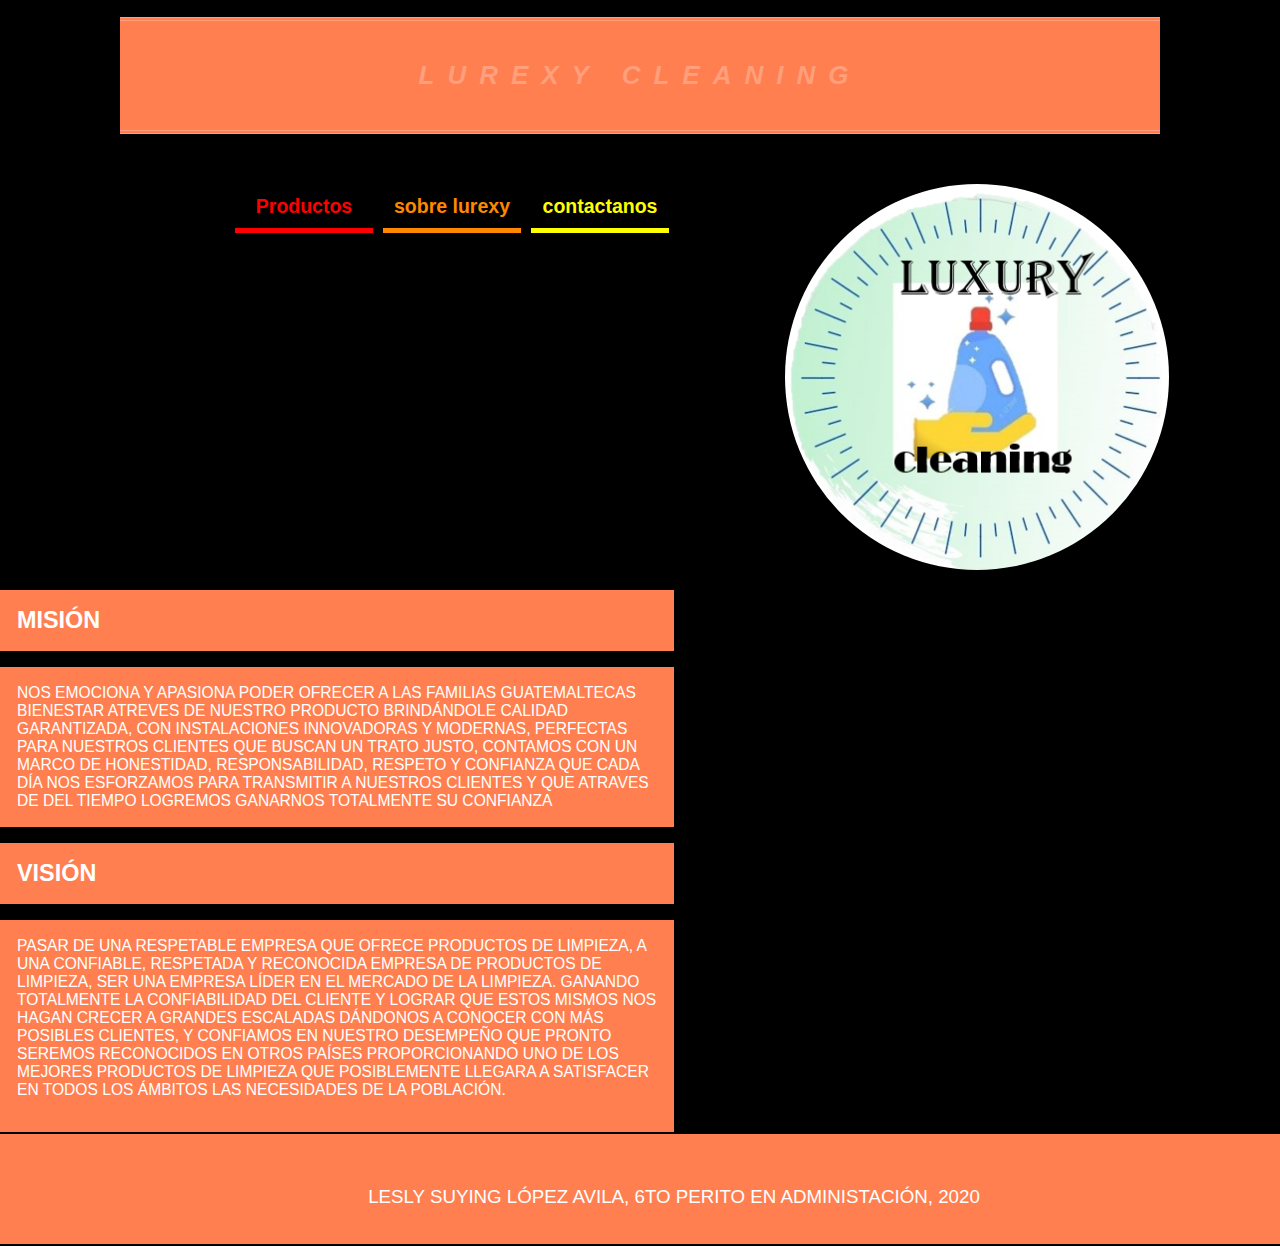
==== pagina.html @ a6cd22eb "exemen" ====
<!DOCTYPE html>
<html>
<head>
 <META http-equiv="Content-Type" content="text/html; charset=utf-8">
 <title>mi pagina web</title>
 <link rel="stylesheet" type="text/css" href="estilo.css">
</head>
 <body>
    
 <h1><div class="p5"><center><b><i>Lurexy Cleaning</i></b></center></div></h1>

     <div id="menu">
 <ul>
        <li id="item-uno">
    <a href="productos.html" target="_blank">
      Productos

    </a>
  </li>


        <li id="item-dos">
    <a href="sobrenosotros.html" target="_blank">
      sobre lurexy
    </a>
   </li> 

    <li id="item-tres">
    <a href="contactanos.html" target="_blank">
      contactanos
    </a>
</li>
</ul>
</div>
<center><aling="text"><img class="circular" src="logo.png" width="30%"></center></aling>
           
         <h2><div class="parrafo1"> MISIÓN </div></h2 >
         <p1 > <div class = " parrafo1 " >Nos emociona y apasiona poder ofrecer a las familias guatemaltecas bienestar atreves de nuestro producto brindándole calidad garantizada, con instalaciones innovadoras y modernas, perfectas para nuestros clientes que buscan un trato justo, contamos con un marco de honestidad, responsabilidad, respeto y confianza que cada día nos esforzamos para transmitir a nuestros clientes y que atraves de del tiempo logremos ganarnos totalmente su confianza</p1></div>
          
       

         <h2 ><div class="parrafo1">VISIÓN </div></h2 >
         <p > <div  class = " parrafo1 " >Pasar de una respetable empresa que ofrece productos de limpieza, a una confiable, respetada y reconocida empresa de productos de limpieza, ser una empresa líder en el mercado de la limpieza.
 ganando totalmente la confiabilidad del cliente y lograr que estos mismos nos hagan crecer a grandes escaladas dándonos a conocer con más posibles clientes, y confiamos en nuestro desempeño que pronto seremos reconocidos en otros países proporcionando uno de los mejores productos de limpieza que posiblemente llegara a satisfacer en todos los ámbitos las necesidades de la población.</p ></div>
    


    
    <footer  class = " pie " > 
        <p  class = " pie " >Lesly Suying lópez avila, 6to perito en administación, 2020  </p >

</footer>
  </div>
</body>
</html>
---- estilo.css ----
*
 body {
   margin: 0;
  padding: 0;
  font: normal 13px arial, helvetica, sans-serif;
  background: #000;
 
 
}


/* use this to put borders around things... */
.thin_border{
	border: 1px solid black;
}
a{
	color:black;
	text-decoration: none;
}

a:hoover{
	     color:pink;
	     background: white;

}



.cabezera{
	width:100%;
height:100px;
position: fixed;
text-align: center;
top:0px;

}
.p5{
	text-transform: uppercase;
	letter-spacing: .5em;
	display: inline-block;
	border: 4px double rgba(255,255,255,.25);
	border-width: 4px 0;
	padding: 1.5em 0em;
	position:relative;
	top: 18%;
	left: 50%;
	width: 40em;
	margin: 0 0 0 -20em;
	background:coral;
	color: rgba(255,255,255,.25);
}
#menu {
  width: 900px;
  margin: 0 auto;
  margin-top: 50px;
  }
 
#menu ul  {
  list-style: none;
  margin: 0;
  }
 
#menu ul li {
  margin: 0;
  float: left;
  }
 
#menu ul li a {
  margin:0 5px;
  width: 138px;
  font-weight:bold;
  font-size:1.5em;
  text-align: center;
  line-height: 44px;
  display:block;
  text-decoration: none
  }
 
#menu ul li a:hover {
  color:#000;
  }
 
#item-uno a {
  border-bottom:5px solid #f00;
  color: #f00
  }
 
#item-dos a {
  border-bottom:5px solid #f80;
  color: #f80;
  }
 
#item-tres a {
  border-bottom:5px solid #ff0;
  color: #ff0;
  }
  
#item-uno a:hover {
  background:#f00;
  }
 
#item-dos a:hover {
  background:#f80;
  }
 
#item-tres a:hover {
  background:#ff0;
  }
.circular {
  border-radius: 50%;
}

.parrafo1{

width: 50%;
height: 50%;
background-color:coral;
padding: 17px;
margin-bottom: 2px;
text-align: left;
text-transform: uppercase;
font-family: ‘Open Sans’, Arial;
font-size: 1.2em;
color: #fff;
}
.pie
{
	width: 100%;
height: 50%;
background-color:coral;
padding: 17px;
margin-bottom: 2px;
text-align: center;
text-transform: uppercase;
font-family: ‘Open Sans’, Arial;
font-size: 1.2em;
color: #fff;

}
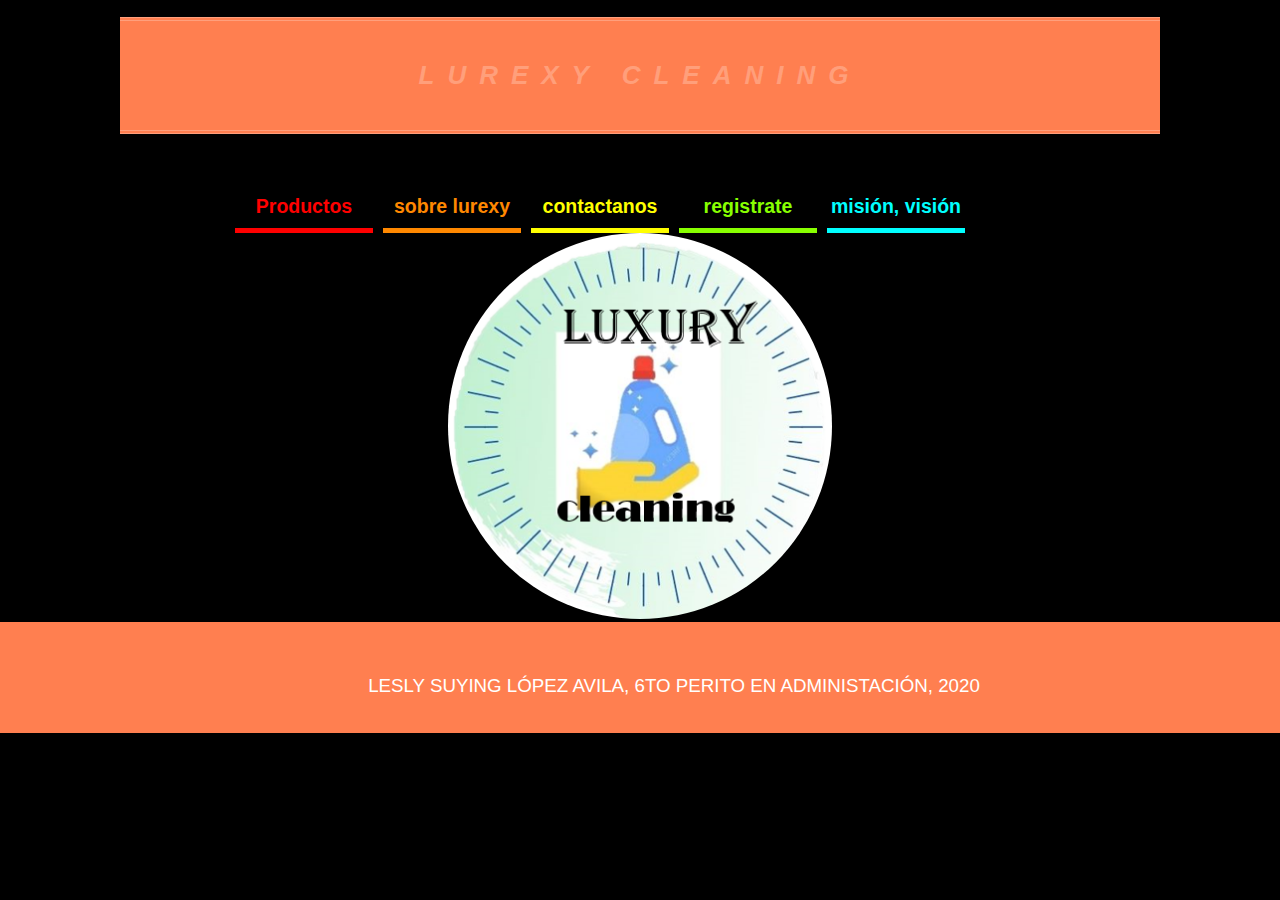
==== commit a6be0a64: "examen" ====
--- a/pagina.html
+++ b/pagina.html
@@ -29,20 +29,22 @@
     <a href="contactanos.html" target="_blank">
       contactanos
     </a>
+     <li id="item-cuatro">
+    <a href="registro.html" target="_blank">
+      registrate
+    </a>
+
+        <li id="item-cinco">
+    <a href="vision.html" target="_blank">
+      misión, visión
+    </a>
+   </li> 
 </li>
 </ul>
 </div>
 <center><aling="text"><img class="circular" src="logo.png" width="30%"></center></aling>
            
-         <h2><div class="parrafo1"> MISIÓN </div></h2 >
-         <p1 > <div class = " parrafo1 " >Nos emociona y apasiona poder ofrecer a las familias guatemaltecas bienestar atreves de nuestro producto brindándole calidad garantizada, con instalaciones innovadoras y modernas, perfectas para nuestros clientes que buscan un trato justo, contamos con un marco de honestidad, responsabilidad, respeto y confianza que cada día nos esforzamos para transmitir a nuestros clientes y que atraves de del tiempo logremos ganarnos totalmente su confianza</p1></div>
-          
-       
-
-         <h2 ><div class="parrafo1">VISIÓN </div></h2 >
-         <p > <div  class = " parrafo1 " >Pasar de una respetable empresa que ofrece productos de limpieza, a una confiable, respetada y reconocida empresa de productos de limpieza, ser una empresa líder en el mercado de la limpieza.
- ganando totalmente la confiabilidad del cliente y lograr que estos mismos nos hagan crecer a grandes escaladas dándonos a conocer con más posibles clientes, y confiamos en nuestro desempeño que pronto seremos reconocidos en otros países proporcionando uno de los mejores productos de limpieza que posiblemente llegara a satisfacer en todos los ámbitos las necesidades de la población.</p ></div>
-    
+        
 
 
     
--- a/estilo.css
+++ b/estilo.css
@@ -106,23 +106,20 @@
 #item-tres a:hover {
   background:#ff0;
   }
+  #item-cuatro a {
+border-bottom:5px solid #8f0;
+color: #8f0;
+
+}
+#item-cinco a {
+border-bottom:5px solid #0ff;
+color: #0ff;
+}
 .circular {
   border-radius: 50%;
 }
 
-.parrafo1{
 
-width: 50%;
-height: 50%;
-background-color:coral;
-padding: 17px;
-margin-bottom: 2px;
-text-align: left;
-text-transform: uppercase;
-font-family: ‘Open Sans’, Arial;
-font-size: 1.2em;
-color: #fff;
-}
 .pie
 {
 	width: 100%;
